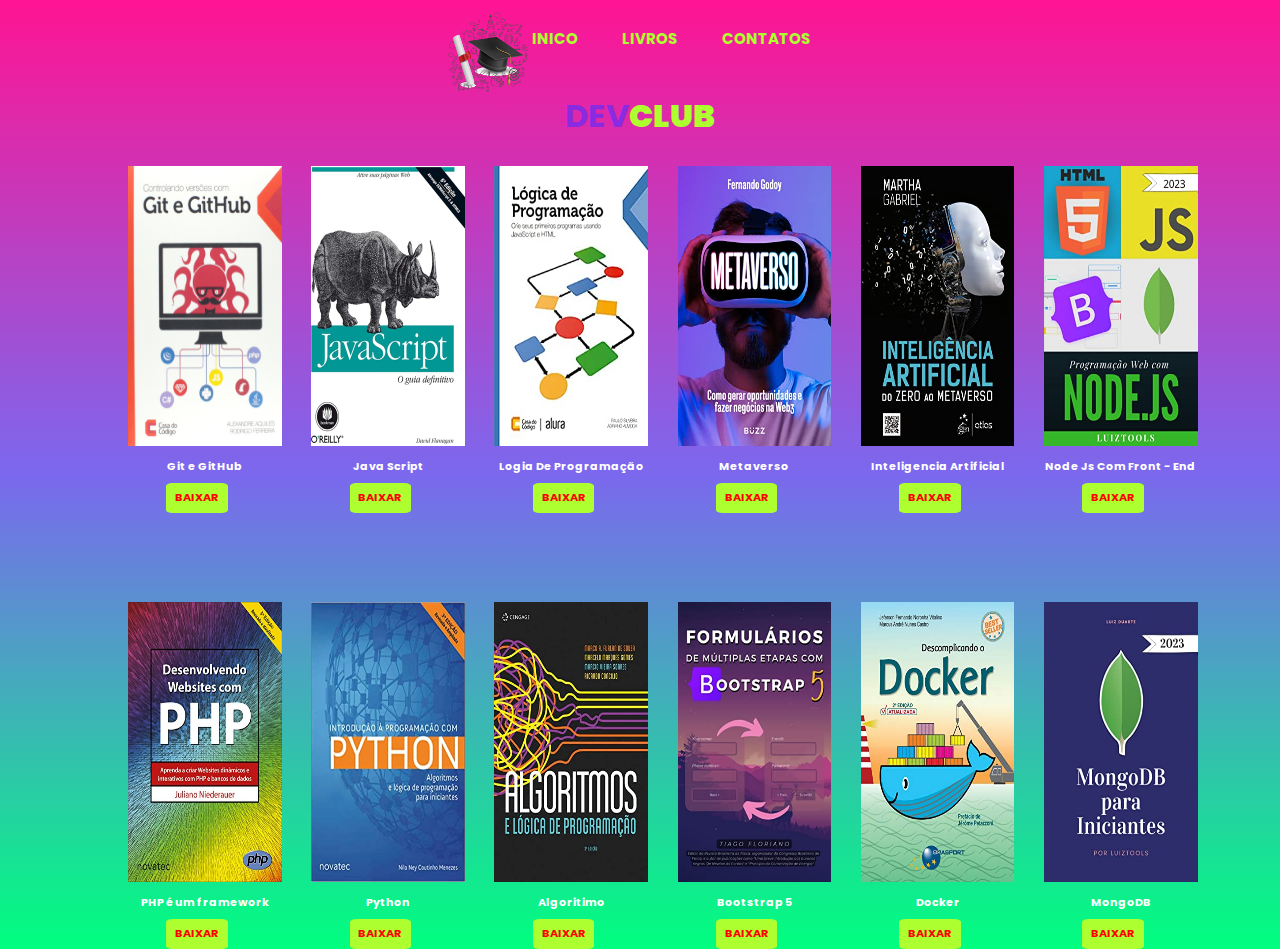
==== page/Livros.html @ 1cb5c580 "livros em pdf" ====
<!DOCTYPE html>
<html lang="pt-br">

<head>
    <meta charset="UTF-8">
    <meta http-equiv="X-UA-Compatible" content="IE=edge">
    <meta name="viewport" content="width=device-width, initial-scale=1.0">
    <title>LIVROS EM PDF</title>
    <link rel="stylesheet" href="../css/livros.css">
    <link rel="preconnect" href="https://fonts.googleapis.com">
    <link rel="shortcut icon" href="../img/LOGOLIVRO.png" type="image/x-icon">
    <link rel="preconnect" href="https://fonts.gstatic.com" crossorigin>
    <link
        href="https://fonts.googleapis.com/css2?family=Inter:wght@400;500&family=Montserrat:ital,wght@0,100;0,200;0,300;0,400;0,500;0,600;0,700;0,800;0,900;1,100;1,200;1,300;1,400;1,500;1,600;1,700;1,800;1,900&family=Oswald:wght@200;300;400;500;600;700&family=Poppins:ital,wght@0,100;0,200;0,300;0,400;0,500;0,600;0,700;0,800;0,900;1,100;1,200;1,300;1,400;1,500;1,600;1,700;1,800;1,900&display=swap"
        rel="stylesheet">
    <nav class="menu">
        <a href="../index.html">INICO</a>
        <a href="Livros.html">LIVROS</a>
        <a href="">CONTATOS</a>
    </nav>
    <img id="img1" src="../img/LOGOLIVRO.png" alt="">
</head>
<body id="body1">
    <h1> <span>DEV</span><b>CLUB</b></h1>
    <div class="grid">
        <img src="../img/livros/gitgithub.jpg" alt="">
        <P>Git e GitHub
        </P>
        <button><a href="">BAIXAR</a></button>
    </div>
    <div class="grid">
        <img src="../img/livros/javascript.jpg" alt="">
        <P> Java Script
        </P>
        <button>BAIXAR</button>
    </div>
    <div class="grid">
        <img src="../img/livros/logica de programação.jpg" alt="">
        <P>Logia De Programação
        </P>
        <button>BAIXAR</button>
    </div>
    <div class="grid">
        <img src="../img/livros/metaverso.jpg" alt="">
        <P> Metaverso
        </P>
        <button>BAIXAR</button>
    </div>
    <div class="grid">
        <img src="../img/livros/inteligencia artificial.jpg" alt="">
        <P>Inteligencia Artificial
        </P>
        <button>BAIXAR</button>
    </div>
    <div class="grid">
        <img src="../img/livros/node.jpg" alt="">
        <P>Node Js Com Front - End
        </P>
        <button>BAIXAR</button>
    </div>
    <br>
    <br>
    <div class="grid2">
        <img src="../img/livros/php.jpg" alt="">
        <P>PHP é um framework
        </P>
        <button>BAIXAR</button>
    </div>
    <div class="grid2">
        <img src="../img/livros/pyton.jpg" alt="">
        <P>Python
        </P>
        <button>BAIXAR</button>
    </div>
    <div class="grid2">
        <img src="../img/livros/algoritimo.jpg" alt="">
        <P>Algoritimo
        </P>
        <button>BAIXAR</button>
    </div>
    <div class="grid2">
        <img src="../img/livros/bostrap.jpg" alt="">
        <P> Bootstrap 5
        </P>
        <button>BAIXAR</button>
    </div>
    <div class="grid2">
        <img src="../img/livros/DOCKER.jpg" alt="">
        <P>Docker
        </P>
        <button>BAIXAR</button>
    </div>
    <div class="grid2">
        <img src="../img/livros/MONGODB.jpg" alt="">
        <P>MongoDB
        </P>
        <button>BAIXAR</button>
    </div>
    <script src="../js/livro.js"></script>
</body>
</html>
---- css/livros.css ----
* {
    margin: 0;
    padding: 0;
    box-sizing: border-box;
    font-family: 'Inter', sans-serif;
    font-family: 'Montserrat', sans-serif;
    font-family: 'Oswald', sans-serif;
    font-family: 'Poppins', sans-serif;
    user-select: none;
}

body {

    background: linear-gradient(to top, #00FF7F, #7B68EE, #FF1493);
}

nav {
    margin-left: 40%;
    margin-top: 2%;




}

nav a {
    font-weight: bold;
    font-size: 15px;
    text-decoration: none;
    padding: 20px;
    color: greenyellow;

}

nav a:hover {
    color: blueviolet;
    transition: 0, 15s;
}

#img1 {

    width: 80px;
    height: 80px;
    margin-left: 35%;
    margin-top: -3%;
}

span {
    color: blueviolet;
}

b {
    color: greenyellow;
}

span:hover {
    border: 8px solid transparent;
    transition: 0.30;
}


h1 {
    text-align: center;
    color: white;
}

.grid {
    display: grid;
    grid-template-columns: 1fr 1fr 1fr 1fr;
    grid-template-rows: 1fr;
    margin-right: -8%;
    margin-left: 10%;
    width: 12%;
    height: 280%;
    display: inline-table;
    margin-top: 2%;
    
}



.grid2 {
    margin-top: 5%;
    margin-right: -8%;
    margin-left: 10%;
    width: 12%;
    height: 280px;
    grid-template-columns: 1fr 1fr 1fr 1fr;
    grid-template-rows: 1fr;
    display: inline-table;
    
}

img {
    display: grid;
    width: 100%;
    height: 280px;
   ;
}

img:hover {
    border: 8px solid rgba(255, 255, 255, 0);
    transition: 0.60s;
}

button {
    position: relative;
    margin-left: 25%;
    margin-top: 5%;
    border-radius: 10%;
    height: 30px;
    width: 40%;
    border: none;
    background-color: greenyellow;
    color: red;
    font-weight: bold;
    font-size: 70%;
    cursor: pointer;


}

button:hover {

    background-color: blueviolet;
    transition: 0, 15s;
    color: white;
}

P {
    width: 100%;
    font-size: 11px;
    margin-top: 8%;
    text-align: center;
    color: white;
    font-weight: 700;
    user-select: text;
}

button a {
    text-decoration: none;
    color: red ;
}
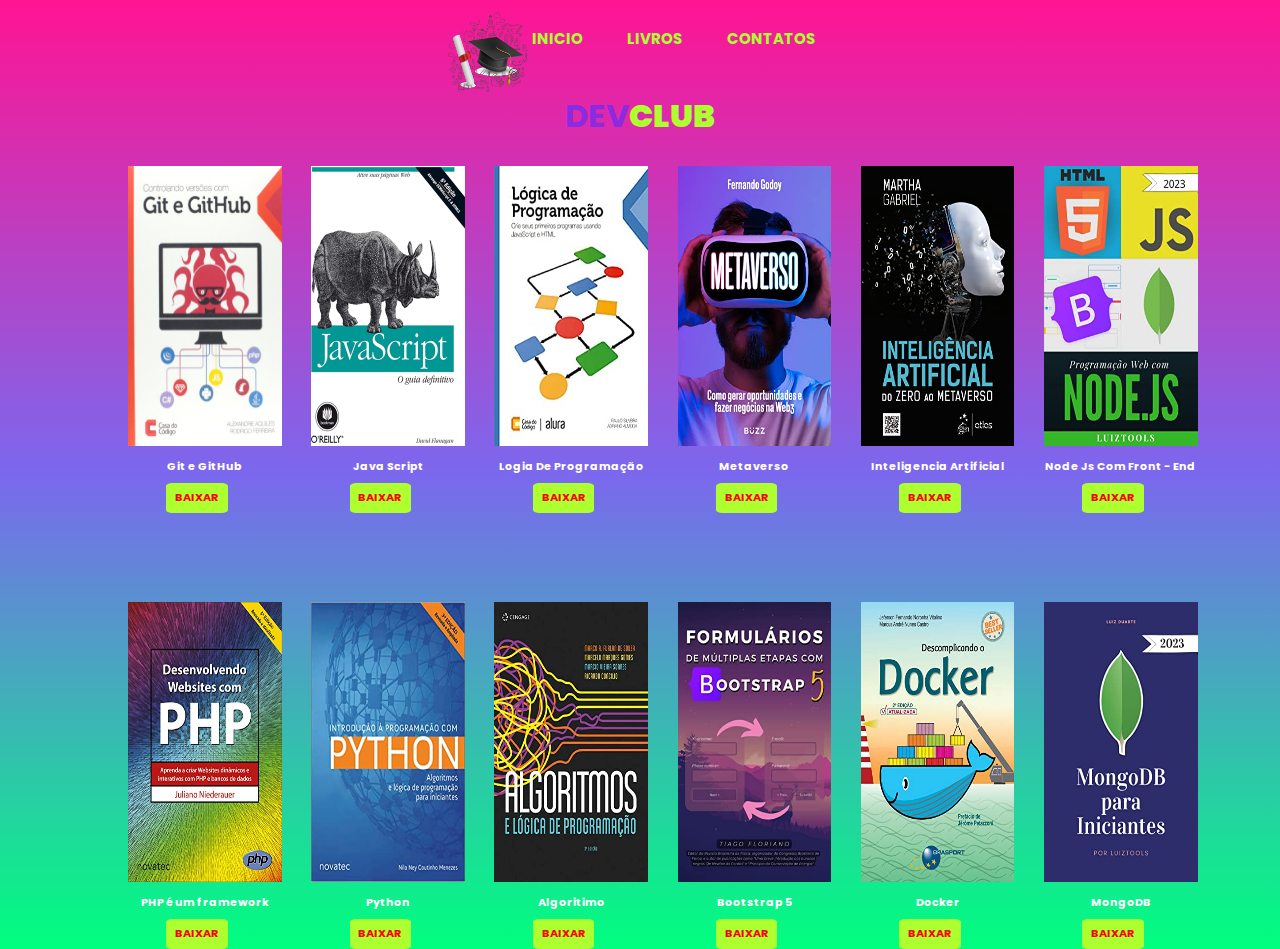
==== commit b24a5cc4: "atualização no inicio" ====
--- a/page/Livros.html
+++ b/page/Livros.html
@@ -14,7 +14,7 @@
         href="https://fonts.googleapis.com/css2?family=Inter:wght@400;500&family=Montserrat:ital,wght@0,100;0,200;0,300;0,400;0,500;0,600;0,700;0,800;0,900;1,100;1,200;1,300;1,400;1,500;1,600;1,700;1,800;1,900&family=Oswald:wght@200;300;400;500;600;700&family=Poppins:ital,wght@0,100;0,200;0,300;0,400;0,500;0,600;0,700;0,800;0,900;1,100;1,200;1,300;1,400;1,500;1,600;1,700;1,800;1,900&display=swap"
         rel="stylesheet">
     <nav class="menu">
-        <a href="../index.html">INICO</a>
+        <a href="../index.html">INICIO</a>
         <a href="Livros.html">LIVROS</a>
         <a href="">CONTATOS</a>
     </nav>
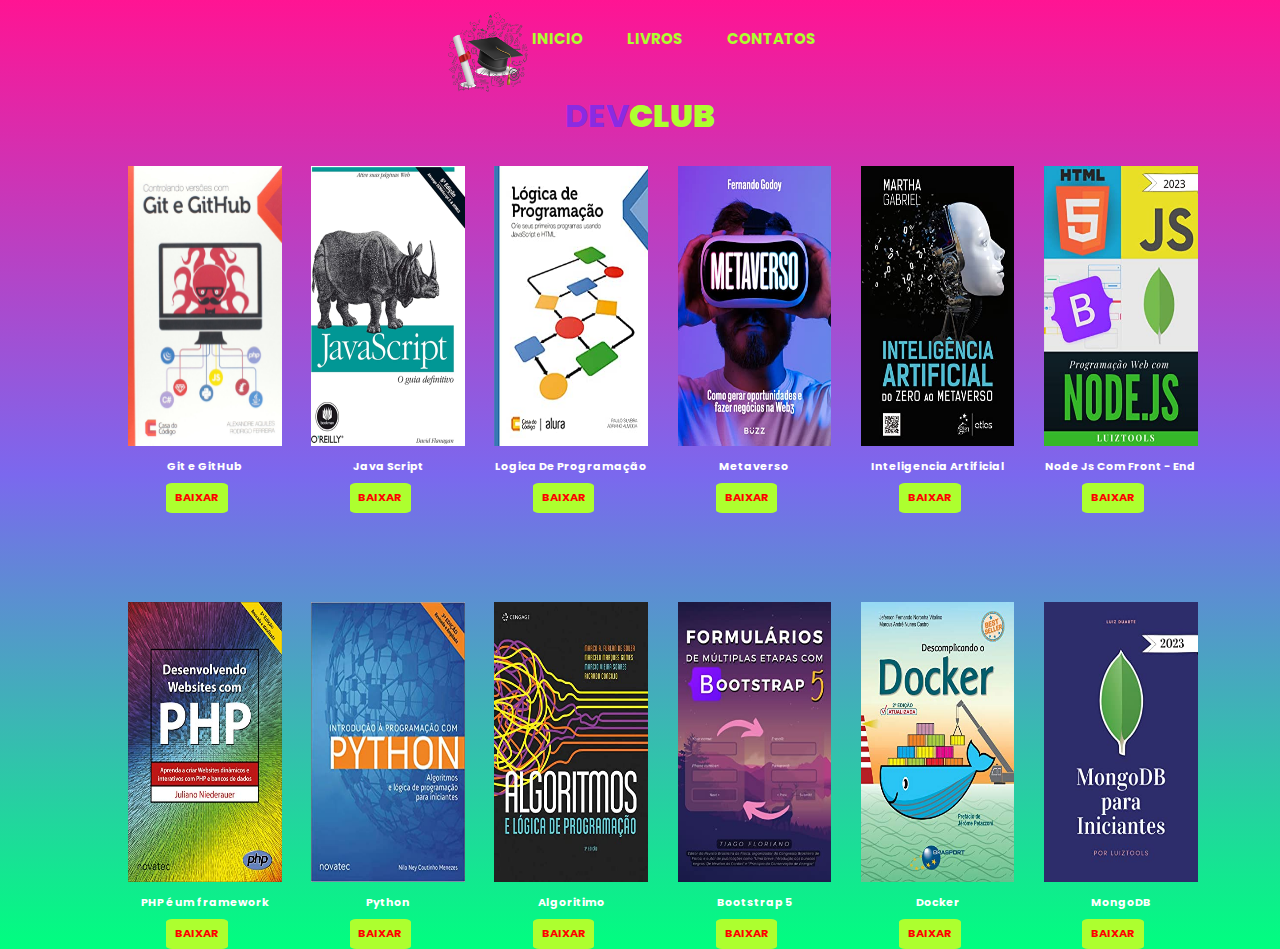
==== commit 3fd89596: "letra corrigida" ====
--- a/page/Livros.html
+++ b/page/Livros.html
@@ -36,7 +36,7 @@
     </div>
     <div class="grid">
         <img src="../img/livros/logica de programação.jpg" alt="">
-        <P>Logia De Programação
+        <P>Logica De Programação
         </P>
         <button>BAIXAR</button>
     </div>
